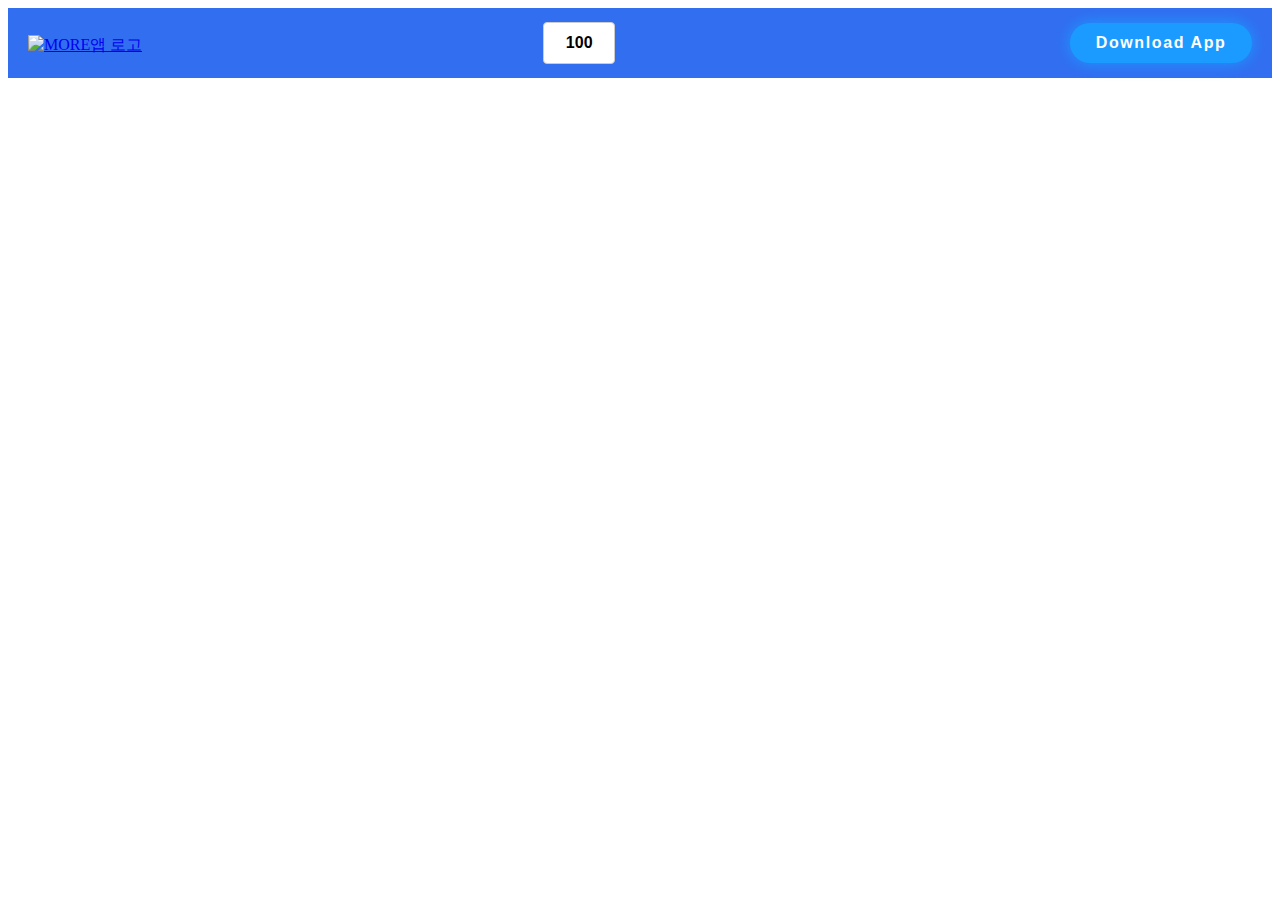
==== manual_app/templates/navbar.html @ 7abaa7a8 "MORE 사용자 매뉴얼 제작 (Flask 초기 세팅, navbar 디자인 적용)" ====
<!DOCTYPE html>
<html lang="en">
  <head>
    <link rel="stylesheet" href="../static/css/navbar.css" />
    <link rel="stylesheet" href="../static/css/common.css" />
  </head>
  <body>
    <div class="navbar">
      <a href="#" class="logo">
        <img
          class="logo-img"
          src="./static/image/logo/more_logo.png"
          alt="MORE앱 로고"
        />
      </a>

      <div class="zoom-control">
        <button class="zoom-btn" id="zoom-in">
          <i class="bx bxs-plus-circle"></i>
        </button>
        <input type="text" class="zoom-input" value="100" />
        <button calss="zoom-btn" id="zoom-out">
          <i class="bx bx-minus-circle"></i>
        </button>
      </div>

      <div class="btn-group">
        <button class="action-btn printer-btn">
          <i class="bx bx-printer"></i>
        </button>
        <button class="action-btn pdf-btn">
          <i class="bx bxs-file-pdf"></i>
        </button>
        <button class="action-btn btn download-btn">Download App</button>
      </div>
    </div>
  </body>
</html>
---- manual_app/static/css/navbar.css ----
.navbar {
  display : flex;
  width : 100%;
  height : 70px;
  justify-content : space-between;
  align-items: center;
  background-color: var(--second-bg-color);
}

.logo-img {
  width : 160px;
  height : auto;
  margin-top : 5px;
  margin-left : 20px;
}

.zoom-control {
  display : flex;
  align-items: center;
}

.zoom-control #zoom-in {
  margin-right : 15px;
}

.zoom-control #zoom-out {
  margin-left : 15px;
}


.zoom-control i {
  font-size : 40px;
  color : var(--contents-bg-color)
}

.zoom-control input {
  width : 50px;
  height : 20px;
  text-align: center;
  font-weight: 600;
}

.btn-group {
  display : flex;
  align-items: center;
}

.btn-group i {
  font-size : 40px;
  color : var(--contents-bg-color);
  margin-right : 15px;
}

.download-btn {
  margin-right : 20px;
}
---- manual_app/static/css/common.css ----
@import url('https://fonts.googleapis.com/css2?family=Poppins:wght@300;400;500;600;700;800;900&display=swap');

:root {
  --contents-bg-color : #fff;
  --second-bg-color : #326ef0;
  --nav-bg-color : #F0F3FA;
  --text-color : #333333;
  --main-btn-color : #1b9bff;
}

.btn {
  display: inline-block;
  padding: 0.7rem 1.6rem;
  background: var(--main-btn-color);
  border-radius: 4rem;
  box-shadow: 0 0 1rem var(--main-btn-color);
  font-size: 1rem;
  color: var(--contents-bg-color);
  letter-spacing: .1rem;
  font-weight: 600;
  transition: .3s ease;
}

input {
  padding: 10px;
  border: 1px solid #ccc;
  border-radius: 4px;
  font-size: 16px;
}

button {
  /* background-color: transparent; */
  background: none;
  border: none;
  cursor: pointer;
}
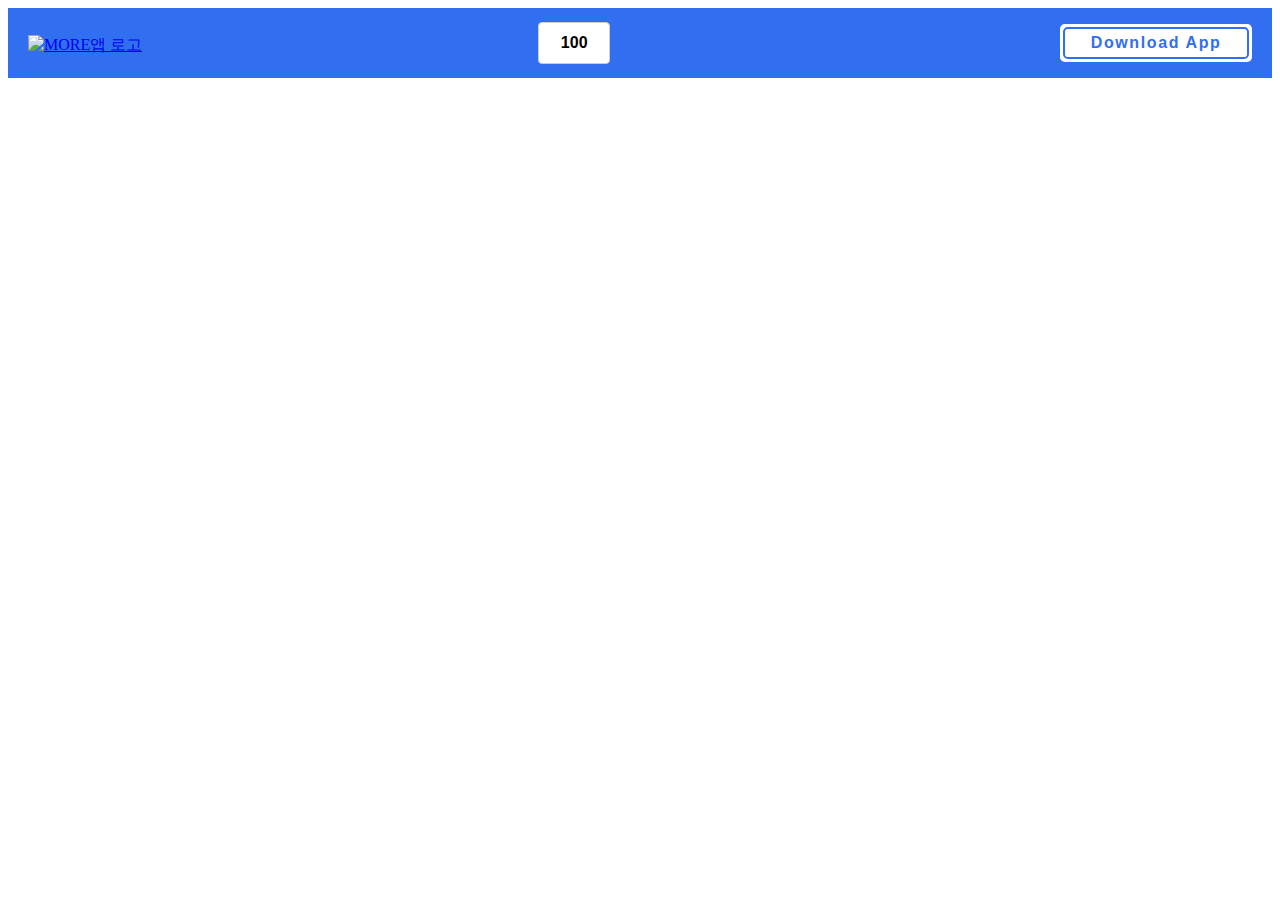
==== commit 212463d8: "navbar 내 download button 디자인 수정" ====
--- a/manual_app/templates/navbar.html
+++ b/manual_app/templates/navbar.html
@@ -31,7 +31,9 @@
         <button class="action-btn pdf-btn">
           <i class="bx bxs-file-pdf"></i>
         </button>
-        <button class="action-btn btn download-btn">Download App</button>
+        <div class="download">
+          <button class="action-btn btn download-btn">Download App</button>
+        </div>
       </div>
     </div>
   </body>
--- a/manual_app/static/css/navbar.css
+++ b/manual_app/static/css/navbar.css
@@ -30,7 +30,7 @@
 
 .zoom-control i {
   font-size : 40px;
-  color : var(--contents-bg-color)
+  color : var(--main-bg-color)
 }
 
 .zoom-control input {
@@ -47,10 +47,14 @@
 
 .btn-group i {
   font-size : 40px;
-  color : var(--contents-bg-color);
+  color : var(--main-bg-color);
   margin-right : 15px;
 }
 
-.download-btn {
+div .download {
+  display: inline-block;
+  padding: 3px;
+  background-color: var(--main-bg-color);
+  border-radius: 0.3rem;
   margin-right : 20px;
-}+}
--- a/manual_app/static/css/common.css
+++ b/manual_app/static/css/common.css
@@ -1,24 +1,31 @@
 @import url('https://fonts.googleapis.com/css2?family=Poppins:wght@300;400;500;600;700;800;900&display=swap');
 
 :root {
-  --contents-bg-color : #fff;
+  --main-bg-color : #fff;
   --second-bg-color : #326ef0;
   --nav-bg-color : #F0F3FA;
   --text-color : #333333;
   --main-btn-color : #1b9bff;
+  --second-btn-color : #0B48C1;  /*#0D4FD3; #1F5AAD; #0068B8; #1D4BAF; #225AD3;  #2156C9; */
 }
 
 .btn {
-  display: inline-block;
-  padding: 0.7rem 1.6rem;
-  background: var(--main-btn-color);
-  border-radius: 4rem;
-  box-shadow: 0 0 1rem var(--main-btn-color);
+  /* display: inline-block; */
+  padding: 0.3rem 1.6rem;
+  /* background: var(--main-btn-color); */
+  /* background: var(--second-btn-color); */
+  background-color: var(--main-bg-color);
+  border-radius: 0.3rem;
+  /* box-shadow: 0 0 1rem var(--main-btn-color); */
+  /* box-shadow: 0 0 1rem var(--second-btn-color); */
+  /* box-shadow: 0 0 1rem var(--main-bg-color); */
+  border: 2px solid var(--second-bg-color);
   font-size: 1rem;
-  color: var(--contents-bg-color);
+  /* color: var(--main-bg-color); */
+  color: var(--second-bg-color);
   letter-spacing: .1rem;
   font-weight: 600;
-  transition: .3s ease;
+  /* transition: .3s ease; */
 }
 
 input {
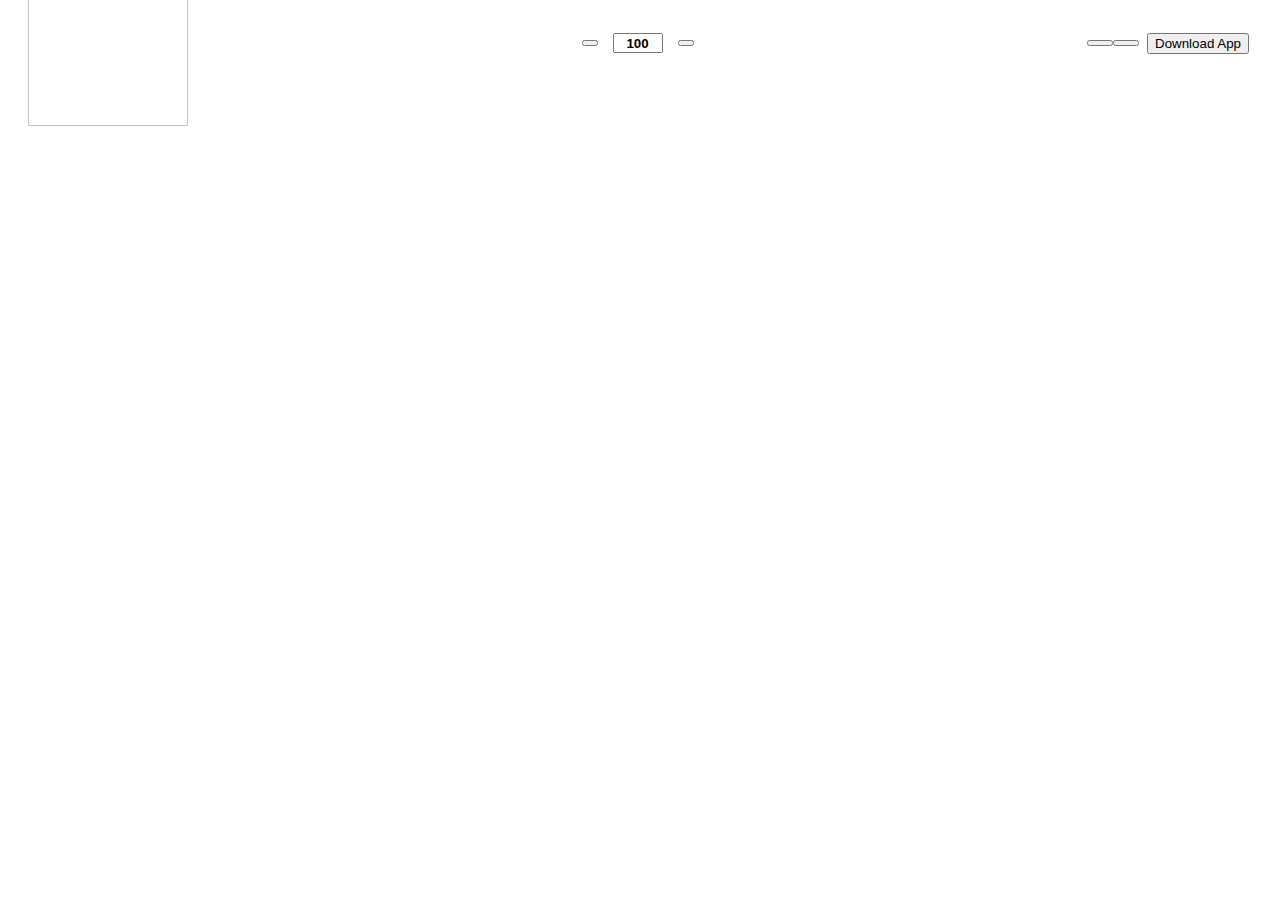
==== commit d7bf7539: "navbar hover 적용 및 sidebar, contents 영역 구분 및 정적,가변 적용" ====
--- a/manual_app/templates/navbar.html
+++ b/manual_app/templates/navbar.html
@@ -1,40 +1,36 @@
-<!DOCTYPE html>
-<html lang="en">
-  <head>
-    <link rel="stylesheet" href="../static/css/navbar.css" />
-    <link rel="stylesheet" href="../static/css/common.css" />
-  </head>
-  <body>
-    <div class="navbar">
-      <a href="#" class="logo">
-        <img
-          class="logo-img"
-          src="./static/image/logo/more_logo.png"
-          alt="MORE앱 로고"
-        />
-      </a>
+<head>
+  <link rel="stylesheet" href="../static/css/navbar.css" />
+</head>
+<body>
+  <nav class="navbar">
+    <a href="#" class="logo">
+      <img
+        class="logo-img"
+        src="./static/image/logo/more_logo.png"
+        alt="MORE앱 로고"
+      />
+    </a>
 
-      <div class="zoom-control">
-        <button class="zoom-btn" id="zoom-in">
-          <i class="bx bxs-plus-circle"></i>
-        </button>
-        <input type="text" class="zoom-input" value="100" />
-        <button calss="zoom-btn" id="zoom-out">
-          <i class="bx bx-minus-circle"></i>
-        </button>
-      </div>
+    <div class="zoom-control">
+      <button class="zoom-btn" id="zoom-in">
+        <i class="bx bxs-plus-circle"></i>
+      </button>
+      <input type="text" class="zoom-input" value="100" />
+      <button calss="zoom-btn" id="zoom-out">
+        <i class="bx bx-minus-circle"></i>
+      </button>
+    </div>
 
-      <div class="btn-group">
-        <button class="action-btn printer-btn">
-          <i class="bx bx-printer"></i>
-        </button>
-        <button class="action-btn pdf-btn">
-          <i class="bx bxs-file-pdf"></i>
-        </button>
-        <div class="download">
-          <button class="action-btn btn download-btn">Download App</button>
-        </div>
+    <div class="btn-group">
+      <button class="action-btn printer-btn">
+        <i class="bx bx-printer"></i>
+      </button>
+      <button class="action-btn pdf-btn">
+        <i class="bx bxs-file-pdf"></i>
+      </button>
+      <div class="download">
+        <button class="action-btn btn download-btn">Download App</button>
       </div>
     </div>
-  </body>
-</html>
+  </nav>
+</body>
--- a/manual_app/static/css/navbar.css
+++ b/manual_app/static/css/navbar.css
@@ -29,8 +29,13 @@
 
 
 .zoom-control i {
-  font-size : 40px;
-  color : var(--main-bg-color)
+  font-size : 30px;
+  color : var(--main-bg-color);
+  transition: transform 0.1s ease;
+}
+
+.zoom-control i:hover {
+  transform: scale(1.1);
 }
 
 .zoom-control input {
@@ -48,7 +53,12 @@
 .btn-group i {
   font-size : 40px;
   color : var(--main-bg-color);
-  margin-right : 15px;
+  margin-right : 10px;
+  transition: transform 0.1s ease;
+}
+
+.btn-group i:hover {
+  transform: scale(1.1);
 }
 
 div .download {
@@ -57,4 +67,10 @@
   background-color: var(--main-bg-color);
   border-radius: 0.3rem;
   margin-right : 20px;
+  margin-left : 5px;
+  transition: transform 0.1s ease;
 }
+
+div .download:hover {
+  transform: scale(1.05);
+}
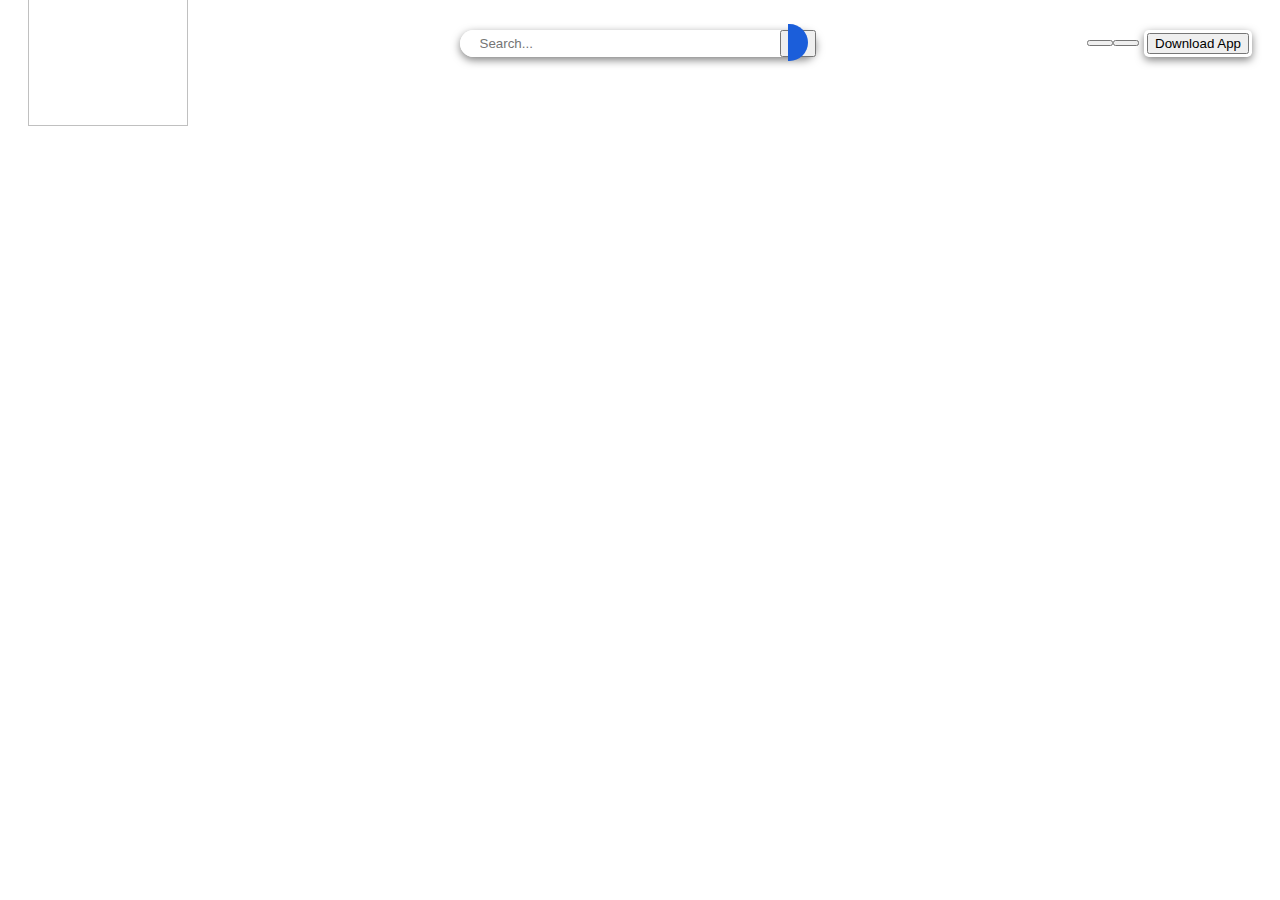
==== commit 97745d9a: "blueprint 활용 라우터 부분 정리 및 사이드바 기본 형태 구성" ====
--- a/manual_app/templates/navbar.html
+++ b/manual_app/templates/navbar.html
@@ -11,6 +11,7 @@
       />
     </a>
 
+    <!--
     <div class="zoom-control">
       <button class="zoom-btn" id="zoom-in">
         <i class="bx bxs-plus-circle"></i>
@@ -19,6 +20,11 @@
       <button calss="zoom-btn" id="zoom-out">
         <i class="bx bx-minus-circle"></i>
       </button>
+    </div>
+    -->
+    <div class="search-box">
+      <input type="text" class="search-input" placeholder="Search..." />
+      <button type="submit"><i class="bx bx-search"></i></button>
     </div>
 
     <div class="btn-group">
--- a/manual_app/static/css/navbar.css
+++ b/manual_app/static/css/navbar.css
@@ -14,6 +14,7 @@
   margin-left : 20px;
 }
 
+/*
 .zoom-control {
   display : flex;
   align-items: center;
@@ -26,7 +27,6 @@
 .zoom-control #zoom-out {
   margin-left : 15px;
 }
-
 
 .zoom-control i {
   font-size : 30px;
@@ -44,6 +44,63 @@
   text-align: center;
   font-weight: 600;
 }
+*/
+
+.search-box {
+  display : flex;
+  border-radius: 30px;
+  box-shadow: 0 3px 8px 0px rgba(0, 0, 0, 0.5);
+  transition: transform 0.1s ease;
+}
+
+.search-box:focus-within {
+  /* border-color: #D7E3FA; */
+  /* box-shadow: 0 0 3px 2px #D7E3FA; */
+  border-color: #B3C8F0;
+  box-shadow: 0 0 3px 2px #B3C8F0;
+}
+
+.search-box:hover {
+  transform: scale(1.01);
+  /* box-shadow: 0 0 3px 2px #D7E3FA; */
+  box-shadow: 0 0 3px 2px #B3C8F0;
+}
+
+
+.search-box .search-input {
+  flex : 1;
+  padding : 6px; 
+  width : 20rem;
+  margin : 0;
+  border : none;
+  border-radius : 30px 0 0 30px;
+  padding-left: 20px;
+}
+
+.search-box .search-input:focus {
+  outline : none;
+}
+
+/*
+.search-box .search-input::placeholder {
+  text-indent : 10px;
+}
+*/
+
+.search-box .bx-search {
+  padding : 10px 10px;
+  margin : 0;
+  border: none;
+  /* background-color: var(--main-btn-color); */
+  background-color: #1B5EDA;
+  border-radius: 0 30px 30px 0;
+  cursor : pointer;
+  font-size : 16px;
+  color : white;
+  font-weight : bold;
+  
+}
+
 
 .btn-group {
   display : flex;
@@ -55,6 +112,7 @@
   color : var(--main-bg-color);
   margin-right : 10px;
   transition: transform 0.1s ease;
+  text-shadow: 3px 3px 8px rgba(0, 0, 0, 0.5);
 }
 
 .btn-group i:hover {
@@ -69,6 +127,7 @@
   margin-right : 20px;
   margin-left : 5px;
   transition: transform 0.1s ease;
+  box-shadow: 0 3px 8px 0px rgba(0, 0, 0, 0.5);
 }
 
 div .download:hover {
